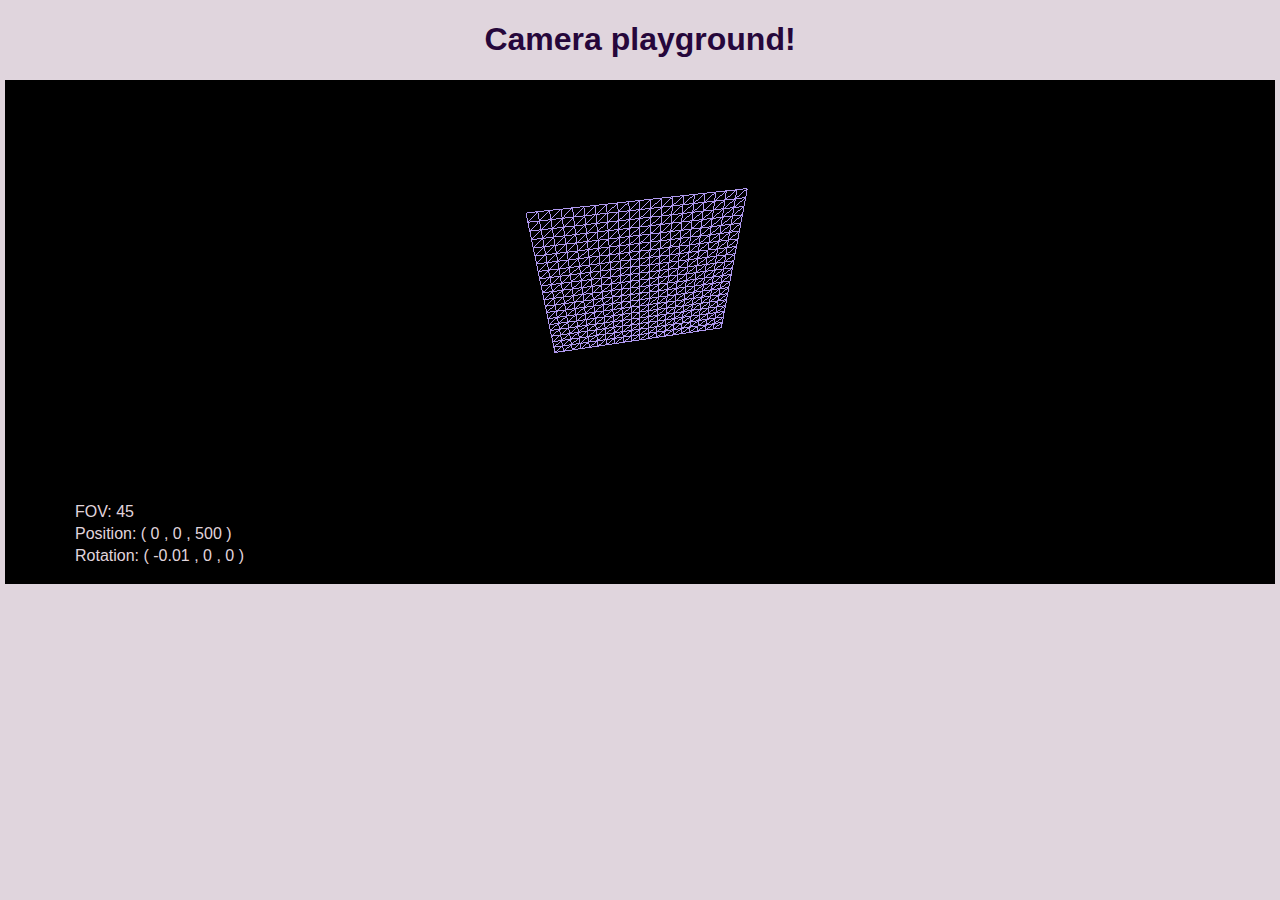
==== 02_cameraTricks/index.html @ bd839ecb "camera playground: updates DOM text + window resize support" ====
<!DOCTYPE html>
<html>
	<head>
		<meta charset="utf-8">
		<title>Camera Playground!</title>
		<link rel="stylesheet" href="camera_style.css">

		<script src="../lib/three.js"></script>
		<script src="../lib/OrbitControls.js"></script>

	</head>
	<body>
		<h1>Camera playground!</h1>
		<div class="container">
			<div id="sketch"></div>

			<div id="controls">
				<ul>
					<li>FOV: <span id="label_fov"> </span></li>
					<li>Position: ( <span id="label_px"> </span> , <span id="label_py"> </span> , <span id="label_pz"> </span> ) </li>
					<li>Rotation: ( <span id="label_rx"> </span> , <span id="label_ry"> </span> , <span id="label_rz"> </span> ) </li>
				</ul>
			</div>
		</div>

		<script src="cameraPlane.js"></script>
	</body>
</html>
---- 02_cameraTricks/camera_style.css ----
html {
	background: #e0d5dd;
	/*padding: 15px;*/
}

body {
	color: #26073b;
	font-family: "Helvetica", "Tahoma", "Arial", "sans";
	font-weight: lighter;
	margin: 5px;
}

h1 {
	text-align: center;
}
h1, h2, h3 {
	color: #26073b;
}

a {
	color: #26073b;
	text-decoration: none;
}
a:hover {
	font-weight: bold;
}

.container {
	background: black;
	color: #e0d5dd;
}
#sketch {
	position: static;
	background: black;
}
#controls {
	padding: 1px 30px 1px 30px;
}
#controls ul {
	list-style: none;
}
#controls li {
	padding: 2px 0px 2px 0px;
}
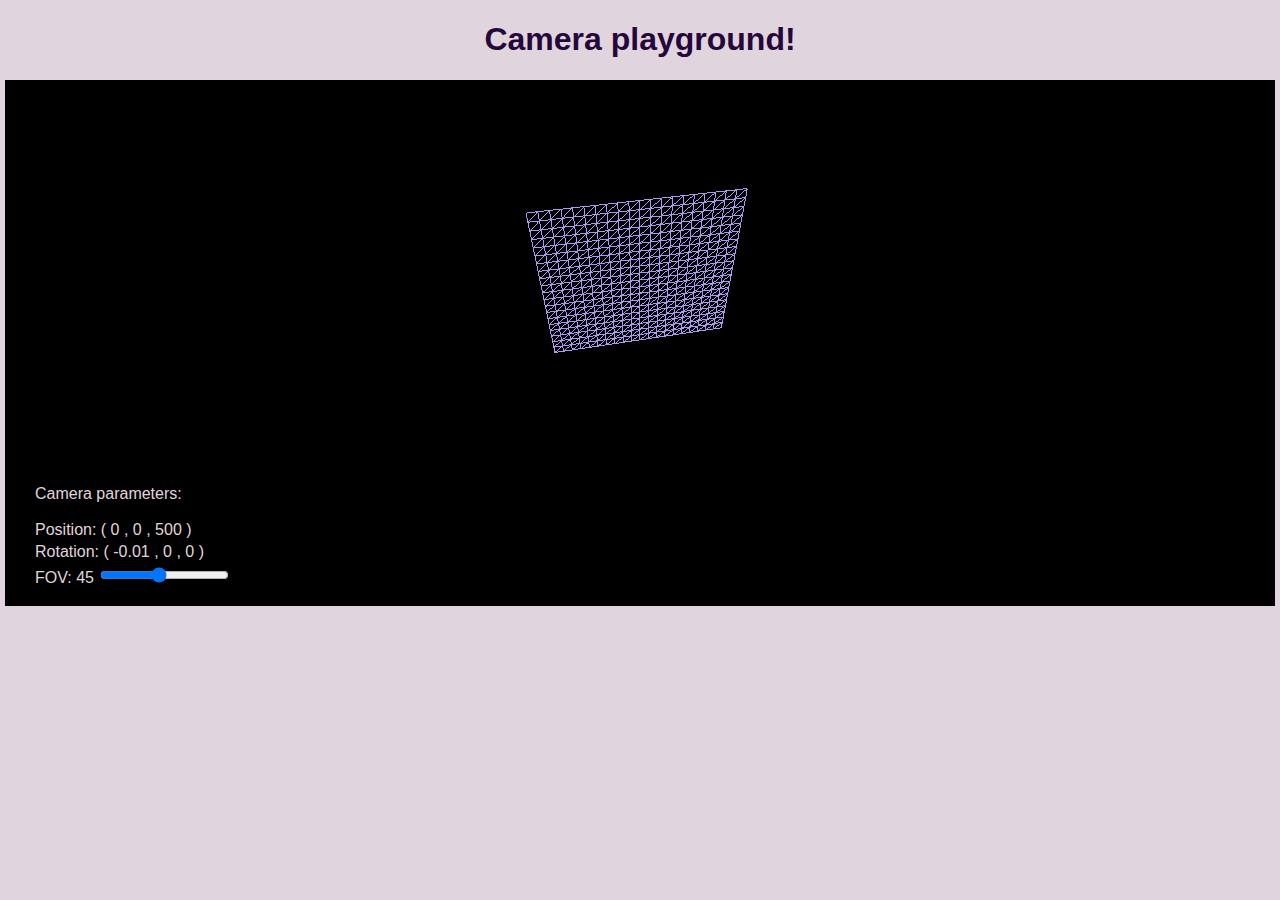
==== commit 5c6f360e: "added slider" ====
--- a/02_cameraTricks/index.html
+++ b/02_cameraTricks/index.html
@@ -15,11 +15,14 @@
 			<div id="sketch"></div>
 
 			<div id="controls">
+				Camera parameters:
 				<ul>
-					<li>FOV: <span id="label_fov"> </span></li>
 					<li>Position: ( <span id="label_px"> </span> , <span id="label_py"> </span> , <span id="label_pz"> </span> ) </li>
 					<li>Rotation: ( <span id="label_rx"> </span> , <span id="label_ry"> </span> , <span id="label_rz"> </span> ) </li>
+					<li>FOV: <span id="label_fov"> </span> <input type="range" id="fov_sl" value="45" min="0" max+"90"> </li>
 				</ul>
+				<p>
+				</p>
 			</div>
 		</div>
 
--- a/02_cameraTricks/camera_style.css
+++ b/02_cameraTricks/camera_style.css
@@ -37,6 +37,7 @@
 	padding: 1px 30px 1px 30px;
 }
 #controls ul {
+	padding: 0px;
 	list-style: none;
 }
 #controls li {
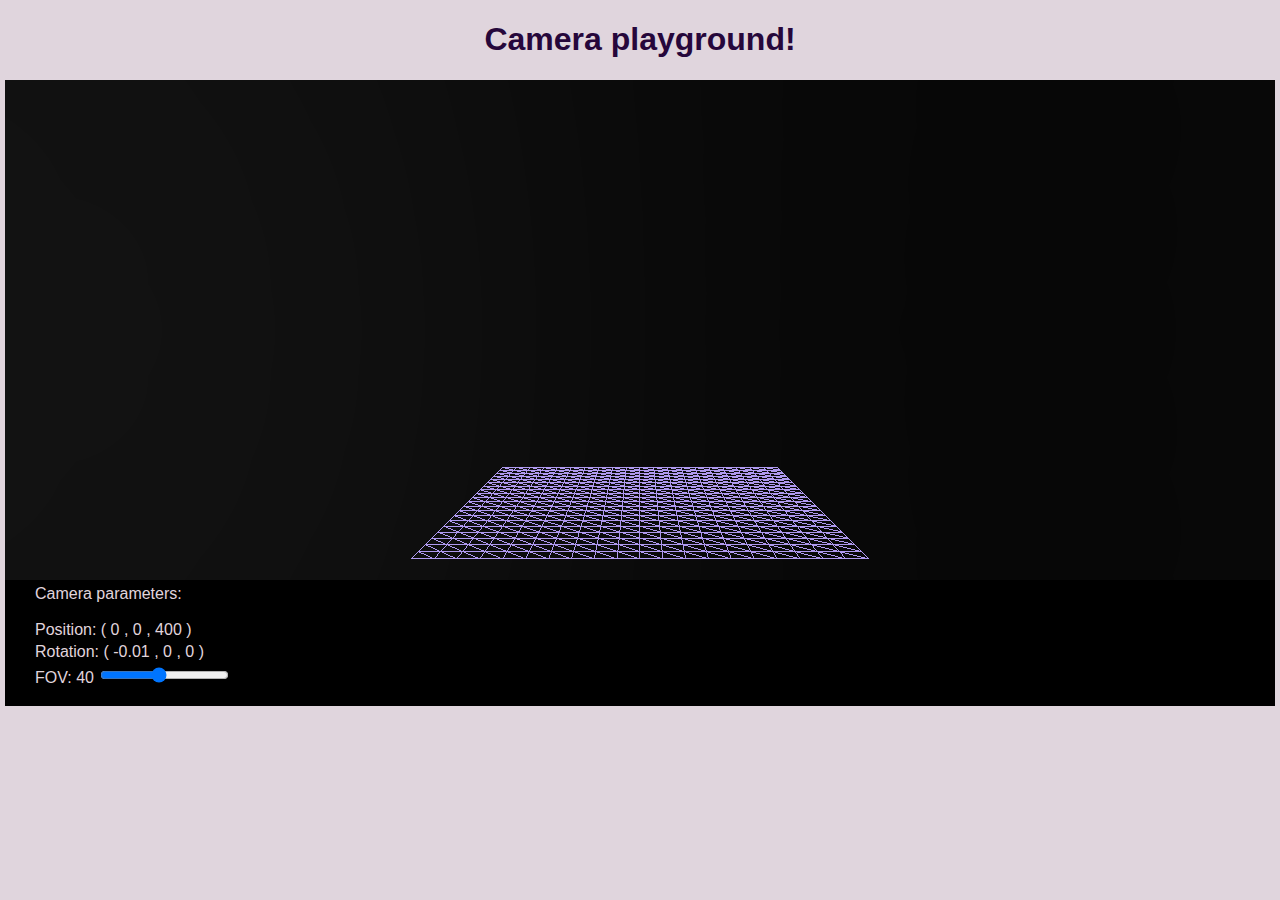
==== commit 4e7c9990: "VR" ====
--- a/02_cameraTricks/index.html
+++ b/02_cameraTricks/index.html
@@ -26,6 +26,7 @@
 			</div>
 		</div>
 
-		<script src="cameraPlane.js"></script>
+		<!-- <script src="cameraPlane.js"></script> -->
+		<script src="skydome.js"></script>
 	</body>
 </html>
